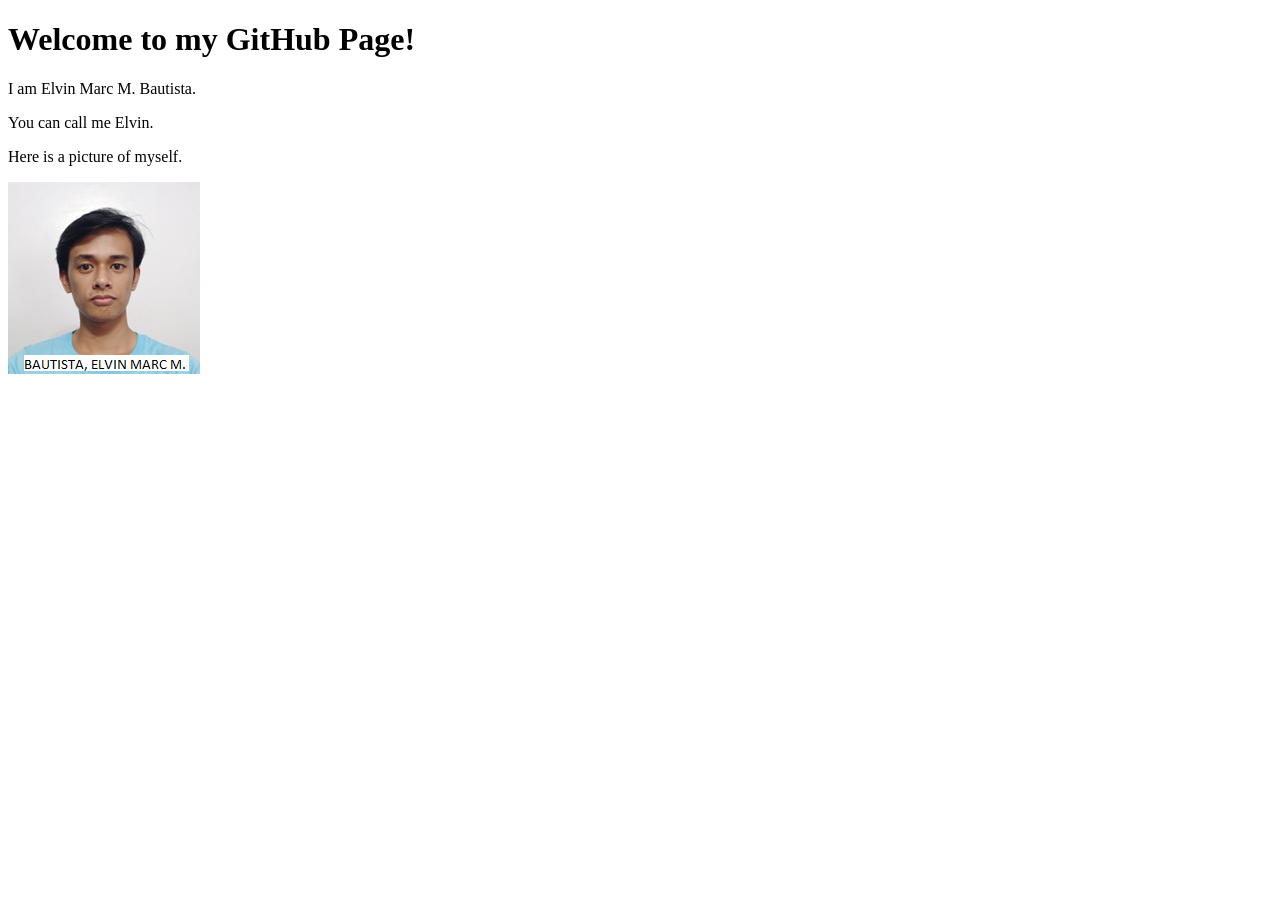
==== Bautista_Exer1.html @ 4153c700 "Initial Commit: page that contains general info" ====
<!DOCTYPE html>
<html>

<head>
    <!--Title of the page-->
    <title>Elvin Marc Bautista</title>
</head>

<!-- The body that contains the information about me. -->
<body>
    <h1>Welcome to my GitHub Page!</h1>
    <p>I am Elvin Marc M. Bautista.</p>
    <p>You can call me Elvin.</p>
    <p>Here is a picture of myself.</p>
    <img src="2x2 - Bautista.png" alt="A 2x2 picture">

</body>

</html>
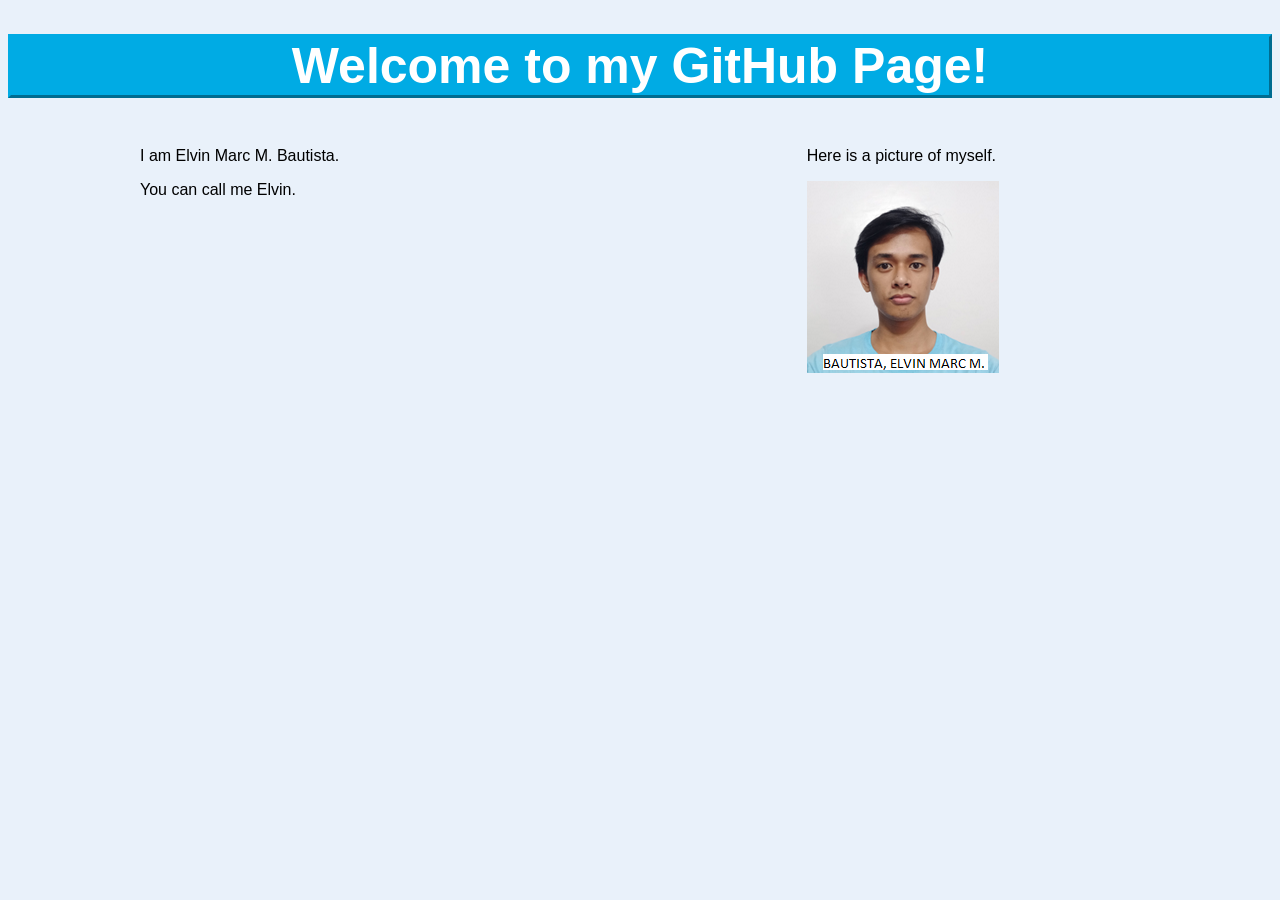
==== commit 5a93e382: "style: Fixed the layout, added fontstyle and changed BG colors" ====
--- a/Bautista_Exer1.html
+++ b/Bautista_Exer1.html
@@ -2,17 +2,31 @@
 <html>
 
 <head>
+    <!--Linking the css file with the html file-->
+    <link rel="stylesheet" href="Bautista_Exer1.css">
     <!--Title of the page-->
     <title>Elvin Marc Bautista</title>
 </head>
 
-<!-- The body that contains the information about me. -->
+<!--The body that contains the information about me.-->
 <body>
-    <h1>Welcome to my GitHub Page!</h1>
-    <p>I am Elvin Marc M. Bautista.</p>
-    <p>You can call me Elvin.</p>
-    <p>Here is a picture of myself.</p>
-    <img src="2x2 - Bautista.png" alt="A 2x2 picture">
+    <h1 id="header1">Welcome to my GitHub Page!</h1>
+
+    <div id="mainDiv">
+        <!--Division to make use of the grid display-->
+        <div class="gridWrap">
+            <div>
+                <p>I am Elvin Marc M. Bautista.</p>
+                <p>You can call me Elvin.</p>
+            </div>
+        
+            <div>
+                <p>Here is a picture of myself.</p>
+                <img src="2x2 - Bautista.png" alt="A 2x2 picture">
+            </div>
+        </div>
+        
+    </div>
 
 </body>
 
--- a/Bautista_Exer1.css
+++ b/Bautista_Exer1.css
@@ -0,0 +1,28 @@
+/*Uses a single font style for the whole body*/
+body{
+    font-family: Arial, Helvetica, sans-serif;
+    background-color: #E9F1FA;
+}
+
+/*Modifies the style of the header with "header1" id*/
+#header1{
+    border:outset #00ABE4;
+    background-color:#00ABE4;
+    font-size: 50px;
+    color:#FFFFFF;
+    text-align: center;
+ }
+
+ /*Sets the size of the division that will contain all the information*/
+ #mainDiv{
+    height: auto;
+    width: 1000px;
+    margin-left: auto;
+    margin-right: auto;
+ }
+
+/*Displays the div with gridWrap class name as a grid*/
+.gridWrap{
+    display: grid;
+    grid-template-columns: 2fr 1fr;
+}
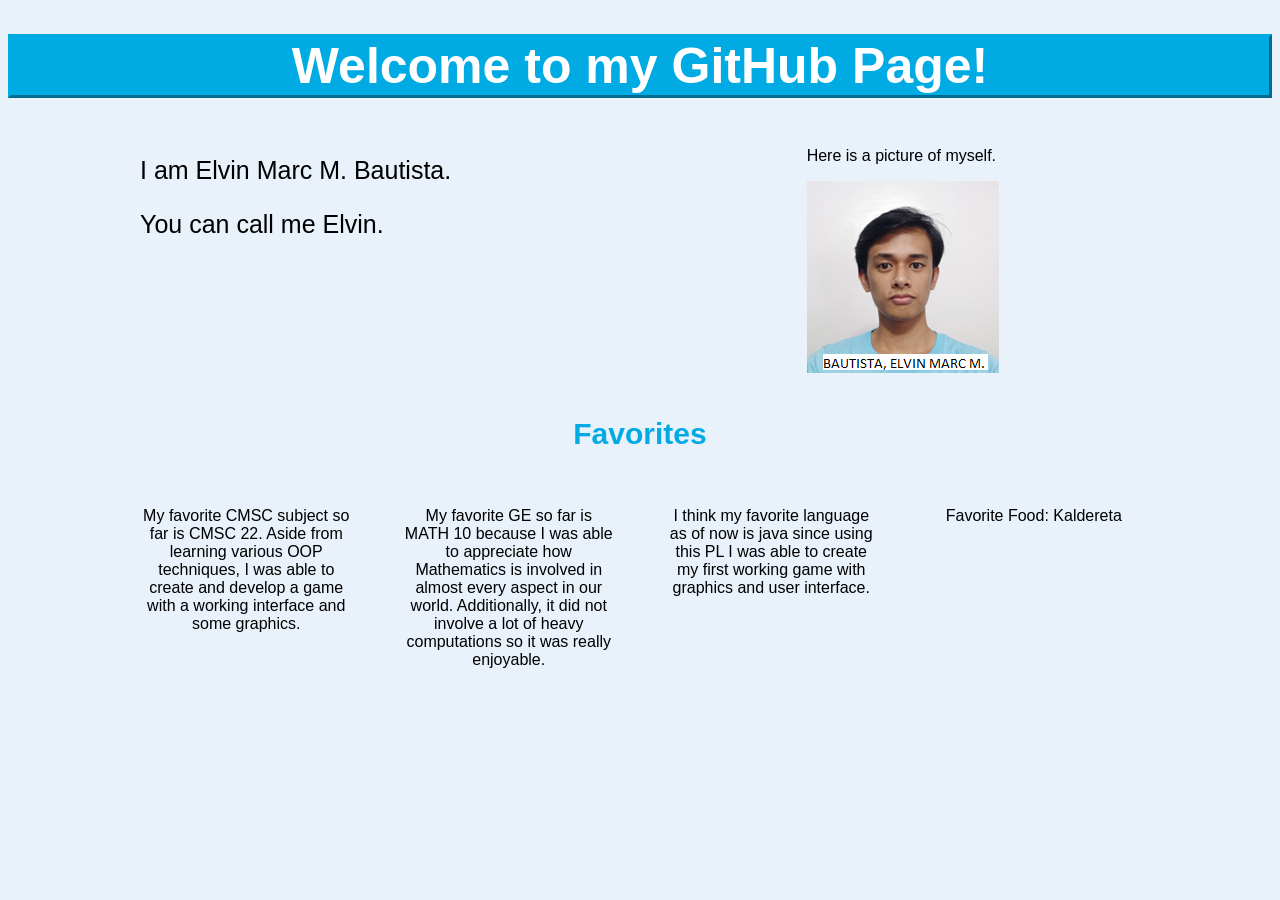
==== commit 9834439b: "Added details about favorites and changed its layout" ====
--- a/Bautista_Exer1.html
+++ b/Bautista_Exer1.html
@@ -15,7 +15,7 @@
     <div id="mainDiv">
         <!--Division to make use of the grid display-->
         <div class="gridWrap">
-            <div>
+            <div id="intro">
                 <p>I am Elvin Marc M. Bautista.</p>
                 <p>You can call me Elvin.</p>
             </div>
@@ -25,7 +25,37 @@
                 <img src="2x2 - Bautista.png" alt="A 2x2 picture">
             </div>
         </div>
-        
+
+        <h4 id="favHeader">Favorites</h4>
+
+        <div class="gridWrap2">
+            
+            <div>
+                <p>
+                    My favorite CMSC subject so far is CMSC 22. Aside from learning various OOP techniques, I was able to create and develop a game with a working interface and some graphics.  
+                </p>
+            </div>
+
+            <div>
+                <p>
+                    My favorite GE so far is MATH 10 because I was able to appreciate how Mathematics is involved in almost every aspect in our world. Additionally, it did not involve a lot of heavy computations so it was really enjoyable.
+                </p>
+            </div>
+
+            <div>
+                <p>
+                    I think my favorite language as of now is java since using this PL I was able to create my first working game with graphics and user interface.
+                </p>
+            </div>
+
+            <div>
+                <p>
+                    Favorite Food: Kaldereta  
+                </p>
+            </div>
+
+        </div>
+
     </div>
 
 </body>
--- a/Bautista_Exer1.css
+++ b/Bautista_Exer1.css
@@ -4,13 +4,19 @@
     background-color: #E9F1FA;
 }
 
-/*Modifies the style of the header with "header1" id*/
+/*Modifies the style of the headers*/
 #header1{
     border:outset #00ABE4;
     background-color:#00ABE4;
     font-size: 50px;
     color:#FFFFFF;
     text-align: center;
+ }
+
+ #favHeader{
+    color: #00ABE4;
+    text-align: center;
+    font-size: 30px;
  }
 
  /*Sets the size of the division that will contain all the information*/
@@ -21,8 +27,20 @@
     margin-right: auto;
  }
 
-/*Displays the div with gridWrap class name as a grid*/
+/*Displays the divs as a grid*/
 .gridWrap{
     display: grid;
     grid-template-columns: 2fr 1fr;
+}
+
+.gridWrap2{
+    display: grid;
+    grid-template-columns: 1fr 1fr 1fr 1fr;
+    column-gap: 50px;
+    text-align: center;
+}
+
+/*Adjusts the font size of the introduction*/
+#intro{
+    font-size: 25px;
 }
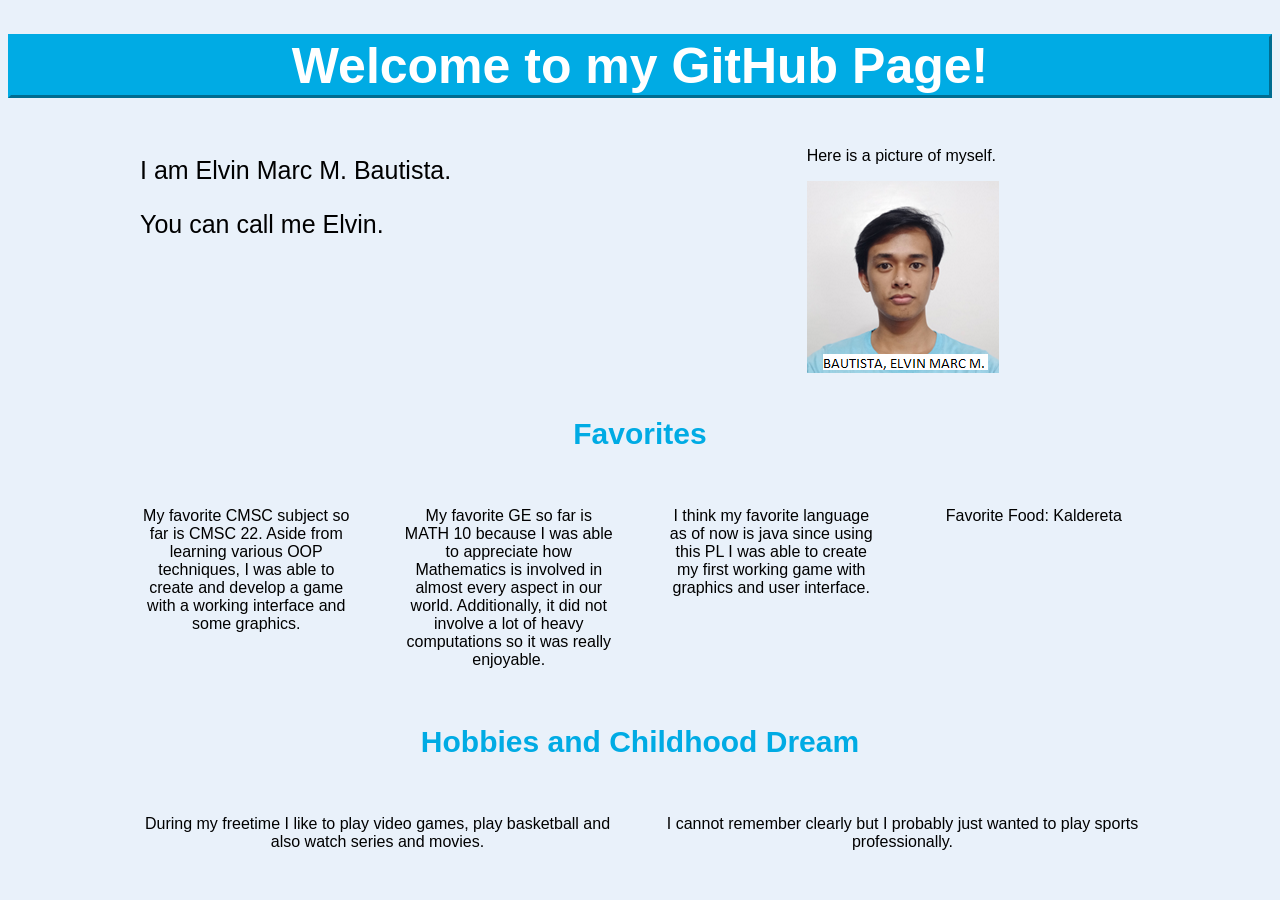
==== commit 28a23d84: "Added details about hobbies and childhood dream" ====
--- a/Bautista_Exer1.html
+++ b/Bautista_Exer1.html
@@ -26,7 +26,7 @@
             </div>
         </div>
 
-        <h4 id="favHeader">Favorites</h4>
+        <h4 class="bodyHeaders">Favorites</h4>
 
         <div class="gridWrap2">
             
@@ -56,6 +56,22 @@
 
         </div>
 
+        <h4 class="bodyHeaders">Hobbies and Childhood Dream</h4>
+
+        <div class="gridWrap3">
+            <div>
+                <p>
+                    During my freetime I like to play video games, play basketball and also watch series and movies.
+                </p>
+            </div>
+
+            <div>
+                <p>
+                    I cannot remember clearly but I probably just wanted to play sports professionally.
+                </p>
+            </div>
+        </div>
+
     </div>
 
 </body>
--- a/Bautista_Exer1.css
+++ b/Bautista_Exer1.css
@@ -13,7 +13,7 @@
     text-align: center;
  }
 
- #favHeader{
+ .bodyHeaders{
     color: #00ABE4;
     text-align: center;
     font-size: 30px;
@@ -40,6 +40,13 @@
     text-align: center;
 }
 
+.gridWrap3{
+    display: grid;
+    grid-template-columns: 1fr 1fr;
+    column-gap: 50px;
+    text-align: center;
+}
+
 /*Adjusts the font size of the introduction*/
 #intro{
     font-size: 25px;
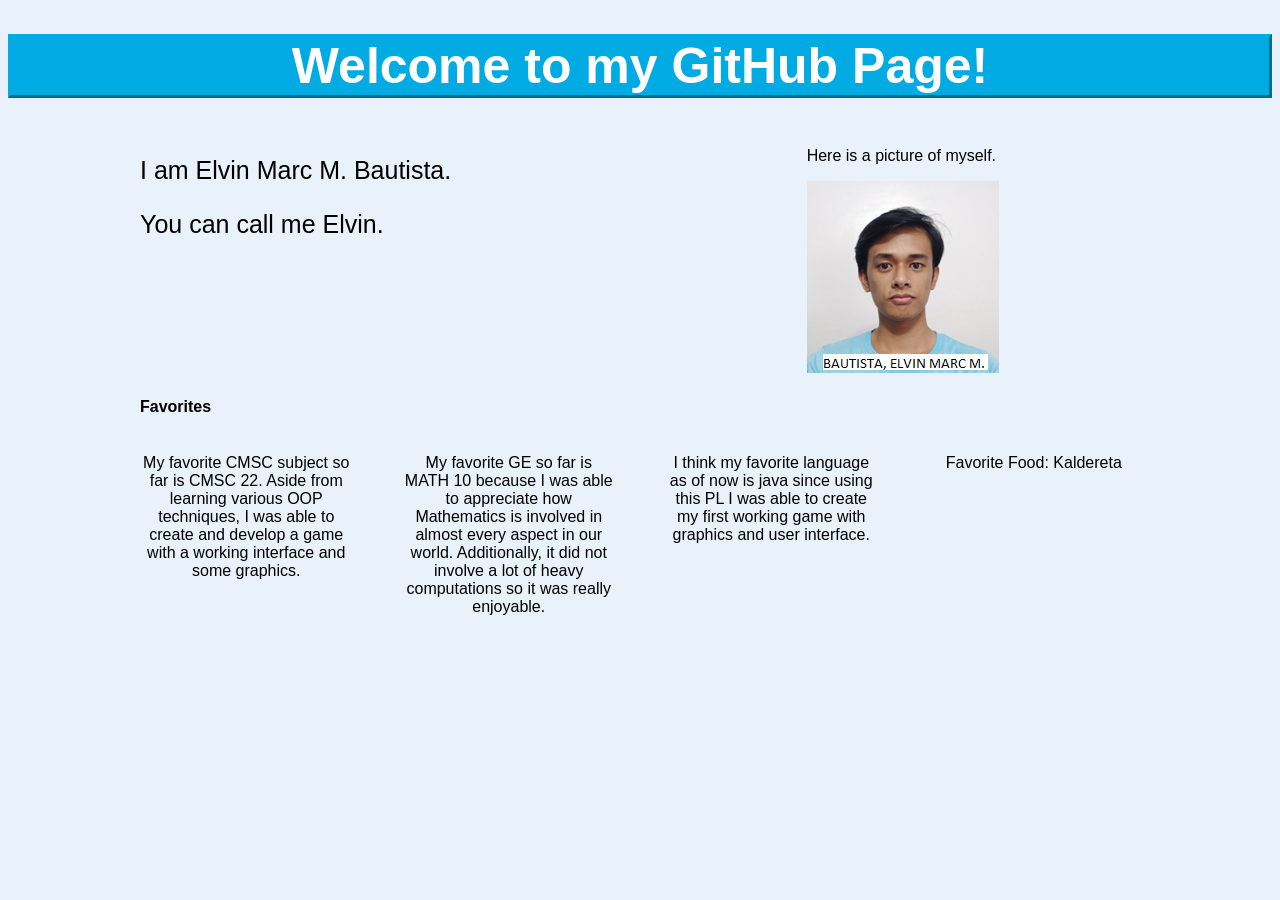
==== commit 169bf99b: "docs: Added documentation and a README file" ====
--- a/Bautista_Exer1.html
+++ b/Bautista_Exer1.html
@@ -12,6 +12,7 @@
 <body>
     <h1 id="header1">Welcome to my GitHub Page!</h1>
 
+    <!--Main division that will be at the center and contain all the other sections-->
     <div id="mainDiv">
         <!--Division to make use of the grid display-->
         <div class="gridWrap">
@@ -26,8 +27,9 @@
             </div>
         </div>
 
-        <h4 class="bodyHeaders">Favorites</h4>
+        <h4 id="favHeader">Favorites</h4>
 
+        <!--Another division that has 4 columns for displaying details about "favorites"-->
         <div class="gridWrap2">
             
             <div>
@@ -56,22 +58,6 @@
 
         </div>
 
-        <h4 class="bodyHeaders">Hobbies and Childhood Dream</h4>
-
-        <div class="gridWrap3">
-            <div>
-                <p>
-                    During my freetime I like to play video games, play basketball and also watch series and movies.
-                </p>
-            </div>
-
-            <div>
-                <p>
-                    I cannot remember clearly but I probably just wanted to play sports professionally.
-                </p>
-            </div>
-        </div>
-
     </div>
 
 </body>
